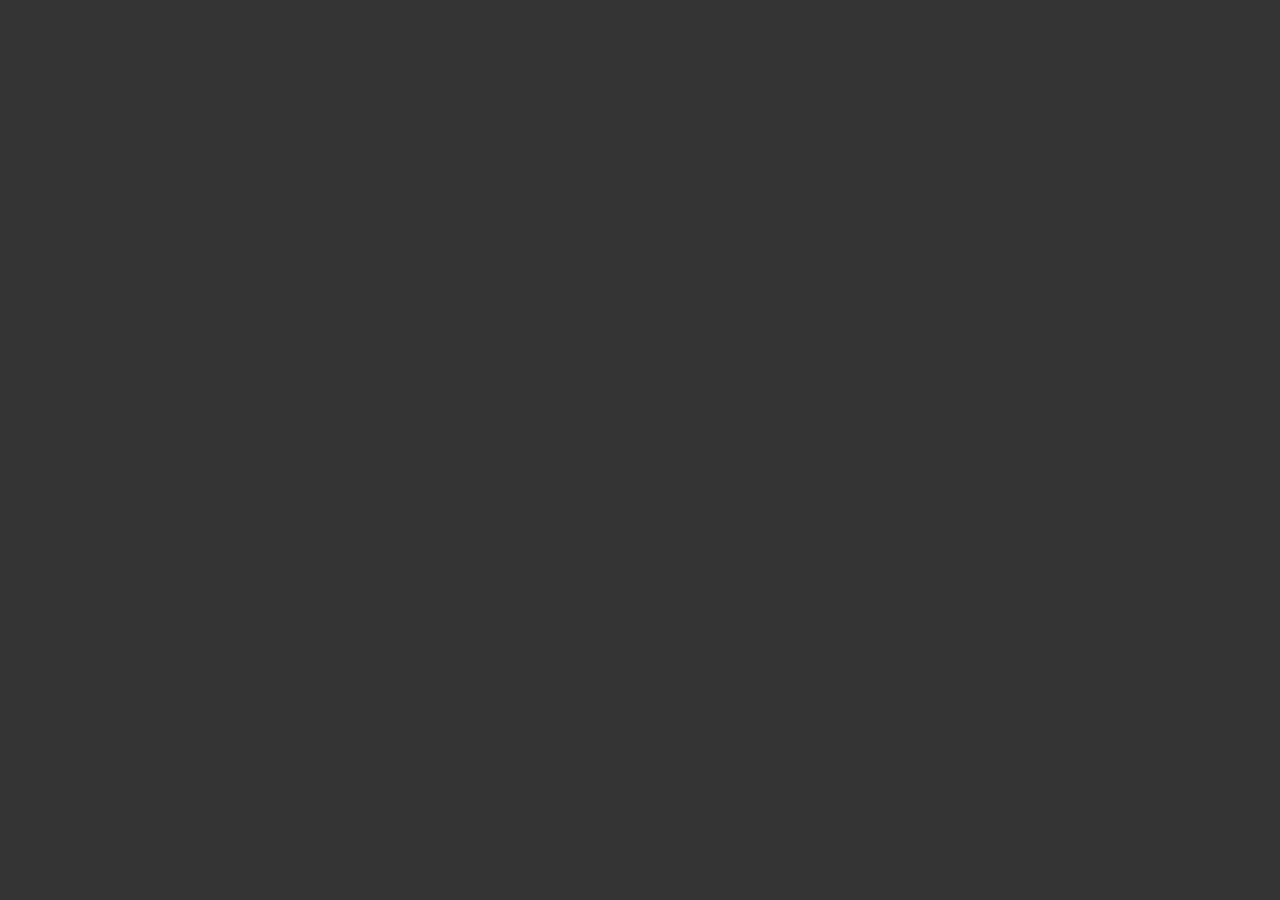
==== index.html @ ab66e3b2 "additions" ====
<html lang="en">
<head>
    <meta charset="UTF-8">
    <meta http-equiv="X-UA-Compatible" content="IE=edge">
    <meta name="viewport" content="width=device-width, initial-scale=1.0">
    <title>AstroDom.space</title>
    <script src="https://ajax.googleapis.com/ajax/libs/jquery/3.5.1/jquery.min.js"></script>
    <script src="./main.js"></script>
    <style>@import url(./styles.css);</style>
</head>
<body>
    <div class="preloader">
        <h1 class="name">AstroDom.space</h1>
        <div class="loading"></div>
    </div>
    <section class="landing">
    </section>
    
</body>
</html>
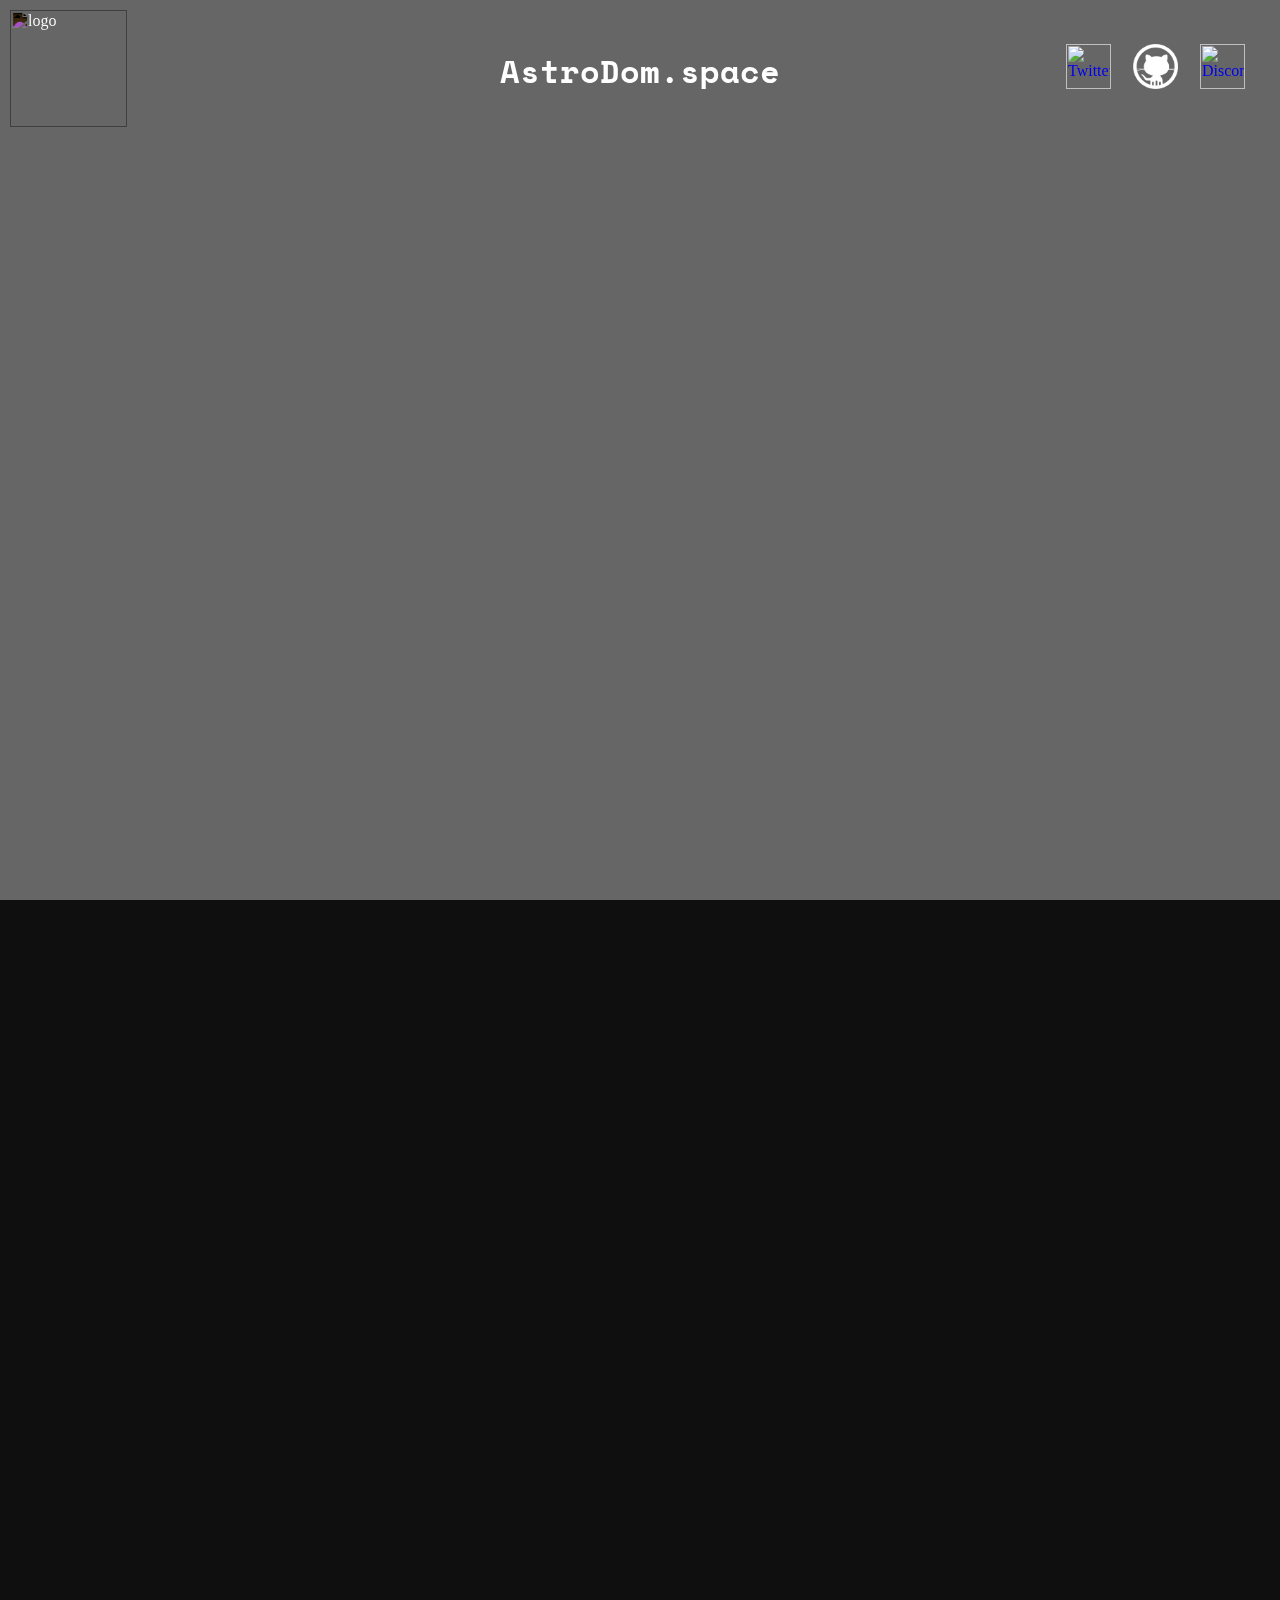
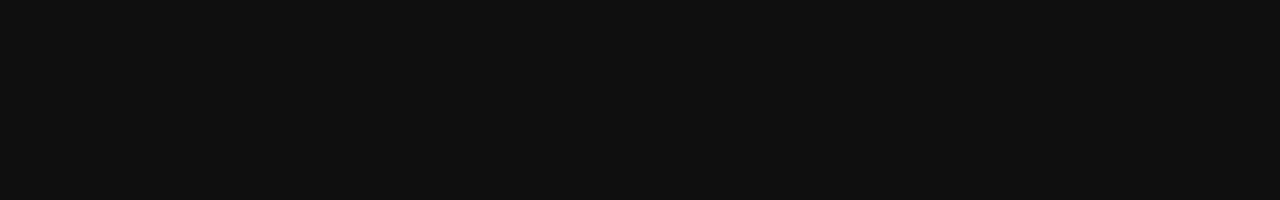
==== commit 9536aff6: "changes" ====
--- a/index.html
+++ b/index.html
@@ -3,18 +3,33 @@
     <meta charset="UTF-8">
     <meta http-equiv="X-UA-Compatible" content="IE=edge">
     <meta name="viewport" content="width=device-width, initial-scale=1.0">
+    <link rel="stylesheet" href="https://cdnjs.cloudflare.com/ajax/libs/font-awesome/4.7.0/css/font-awesome.min.css">
     <title>AstroDom.space</title>
     <script src="https://ajax.googleapis.com/ajax/libs/jquery/3.5.1/jquery.min.js"></script>
     <script src="./main.js"></script>
     <style>@import url(./styles.css);</style>
 </head>
 <body>
+    <nav>
+        <div class="logo"><img id='inverted' src="./images/logob.png" alt="logo" class="logo"></div>
+        <div class="name"><h1 class="name">AstroDom.space</h1></div>
+        <div class="contact">
+            <ul>
+                <li><a href="https://twitter.com/FakeBigDev/" target='_blank'><img src="./images/twitter-icon.png" alt="Twitter"></a></li>
+                <li><a href="https://github.com/FakeBigBoi/" target='_blank'><img src="./images/github-icon.png" alt="Github"></a></li>
+                <li><a href='https://discord.gg/FdfvapJvbK' target="_blank"><img src="./images/discord-icon.png" alt="Discord"></a></li>
+            </ul>
+            
+        </div>
+    </nav>
     <div class="preloader">
         <h1 class="name">AstroDom.space</h1>
         <div class="loading"></div>
     </div>
     <section class="landing">
     </section>
-    
+    <section class="info">
+        <iframe src="https://quizlet.com/660786839/match/embed?i=31wl7t&x=1jj1" height="500" width="100%" style="border:0"></iframe>
+    </section>
 </body>
 </html>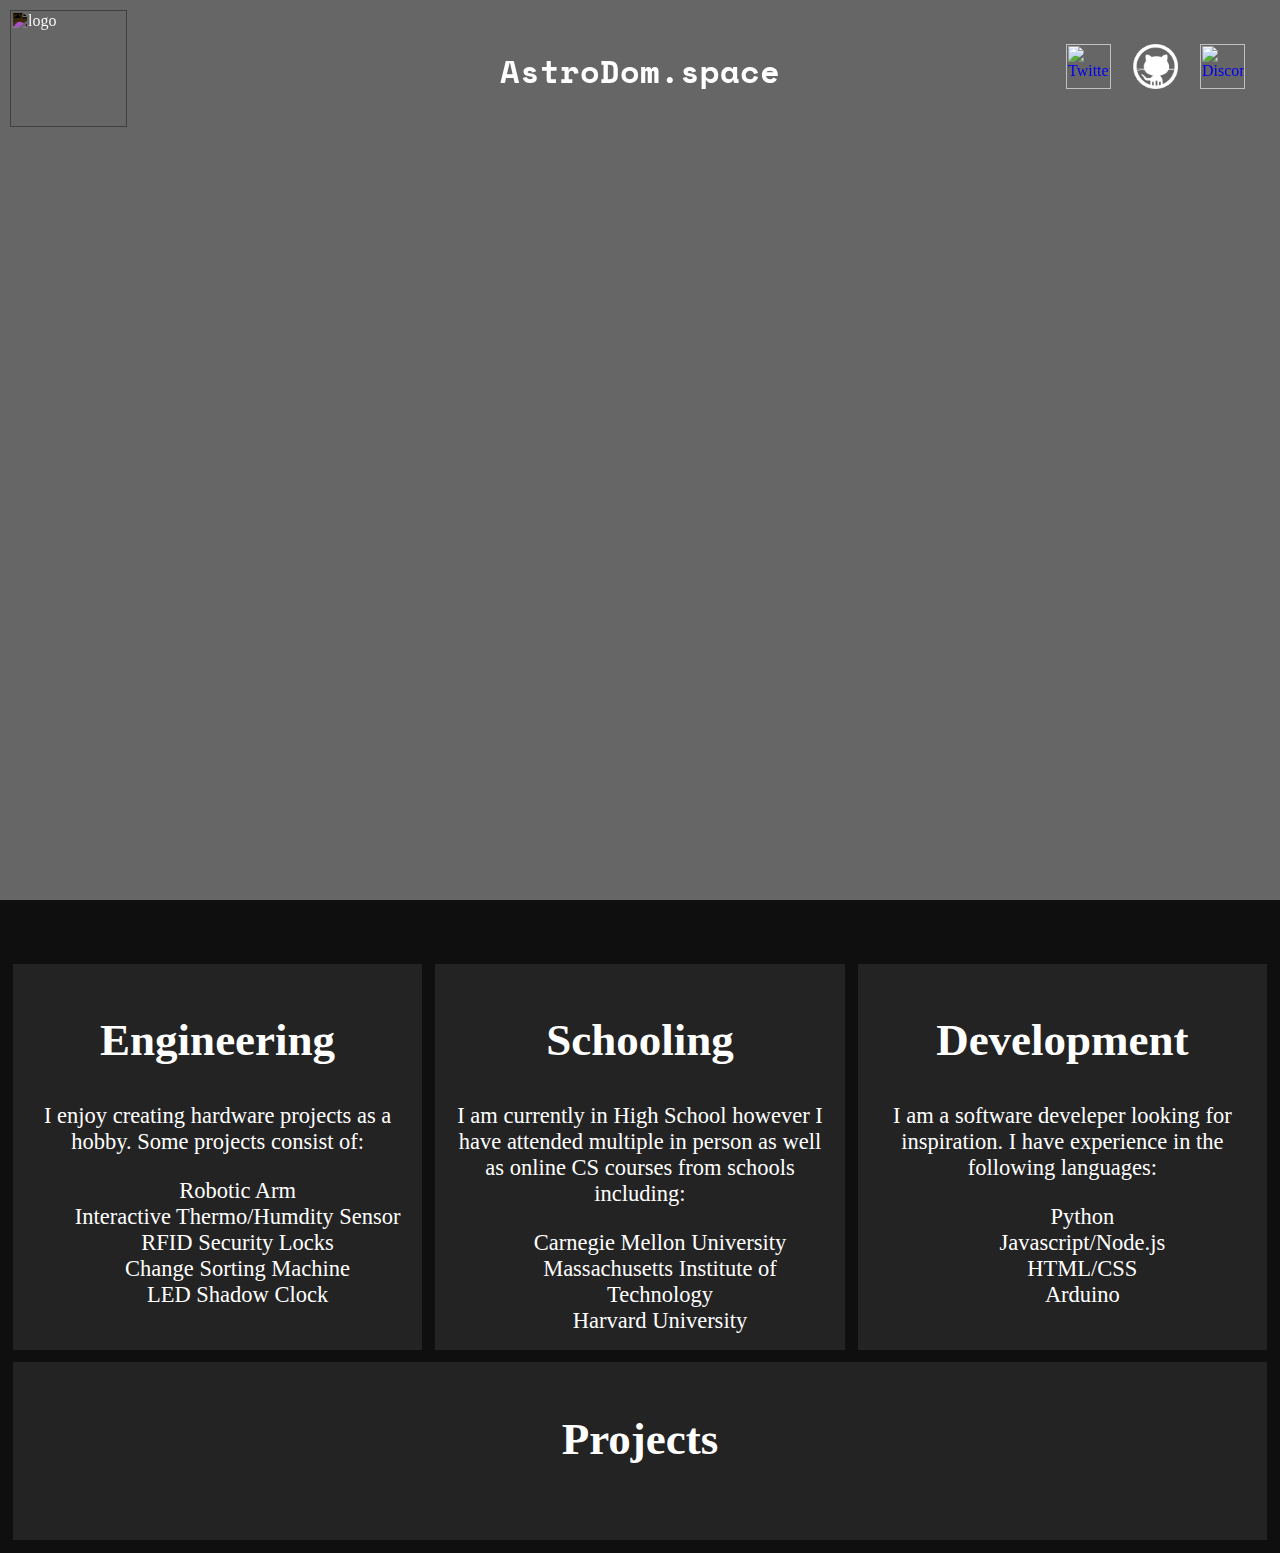
==== commit 932f0e31: "info page changes and nav changes" ====
--- a/index.html
+++ b/index.html
@@ -27,9 +27,51 @@
         <div class="loading"></div>
     </div>
     <section class="landing">
+        <div class="slogan">
+            <img src="./images/planet.png" id='planet'>
+            <p id='1'>Engineer</p>
+            <p id='2'>Student</p>
+            <p id='3'>Developer</p>
+            <p id='4'>AstroDom.space</p>
+        </div>
     </section>
     <section class="info">
-        <iframe src="https://quizlet.com/660786839/match/embed?i=31wl7t&x=1jj1" height="500" width="100%" style="border:0"></iframe>
+        <div class="box">
+            <h2 class="box-title">Engineering</h2>
+            <p class="desc">I enjoy creating hardware projects as a hobby. Some projects consist of:</p>
+            <ul>
+                <li>Robotic Arm</li>
+                <li>Interactive Thermo/Humdity Sensor</li>
+                <li>RFID Security Locks</li>
+                <li>Change Sorting Machine</li>
+                <li>LED Shadow Clock</li>
+        </ul>
+        </div>
+        <div class="box">
+            <h2 class="box-title">Schooling</h2>
+            <p class="desc">I am currently in High School however I have attended multiple 
+                in person as well as online CS courses from schools including:</p>
+            <ul>
+                <li>Carnegie Mellon University</li>
+                <li>Massachusetts Institute of Technology</li>
+                <li>Harvard University</li>
+        </div>
+        <div class="box">
+            <h2 class="box-title">Development</h2>
+            <p class="desc">I am a software develeper looking for inspiration. I have experience 
+                in the following languages:</p>
+            <ul>
+                <li>Python</li>
+                <li>Javascript/Node.js</li>
+                <li>HTML/CSS</li>
+                <li>Arduino</li>
+        </div>
+        <div class="box projects">
+            <h2 class="box-title">Projects</h2>
+            <div class="project">
+                
+            </div>
+        </div>
     </section>
 </body>
 </html>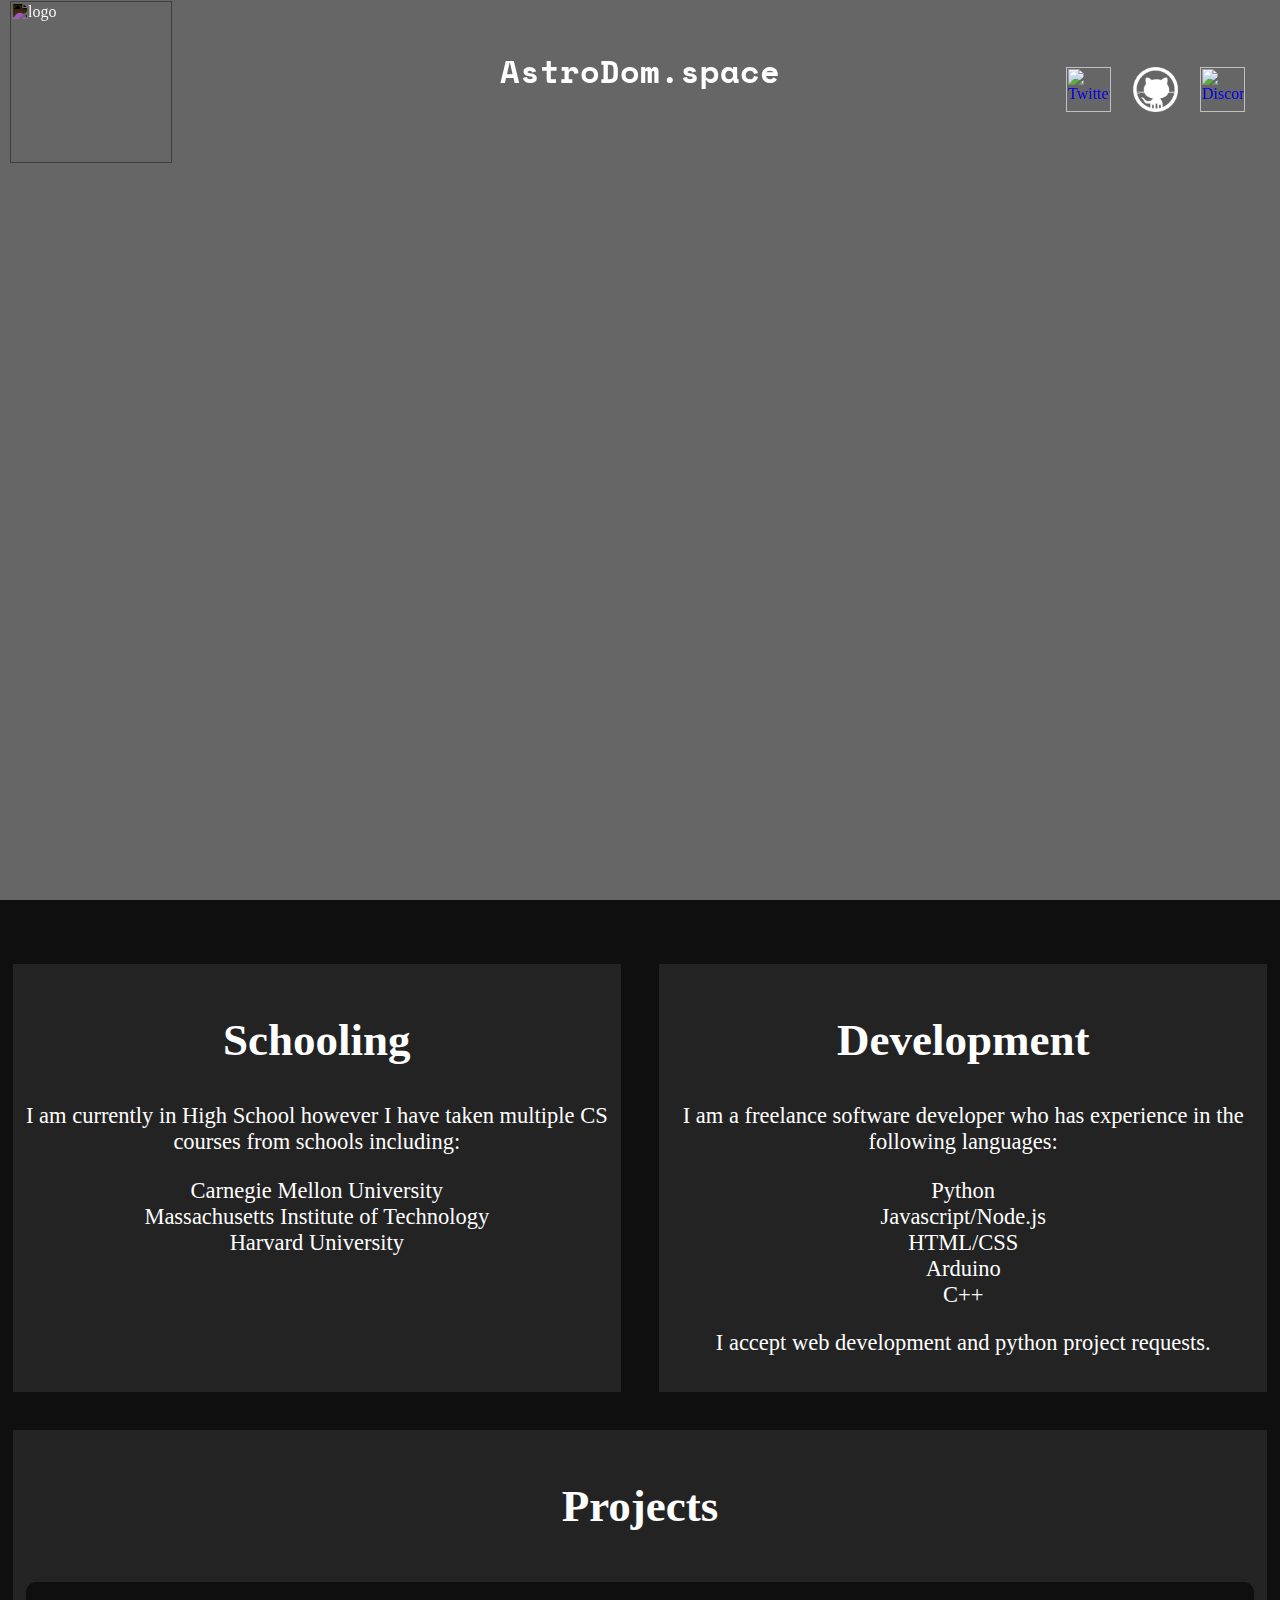
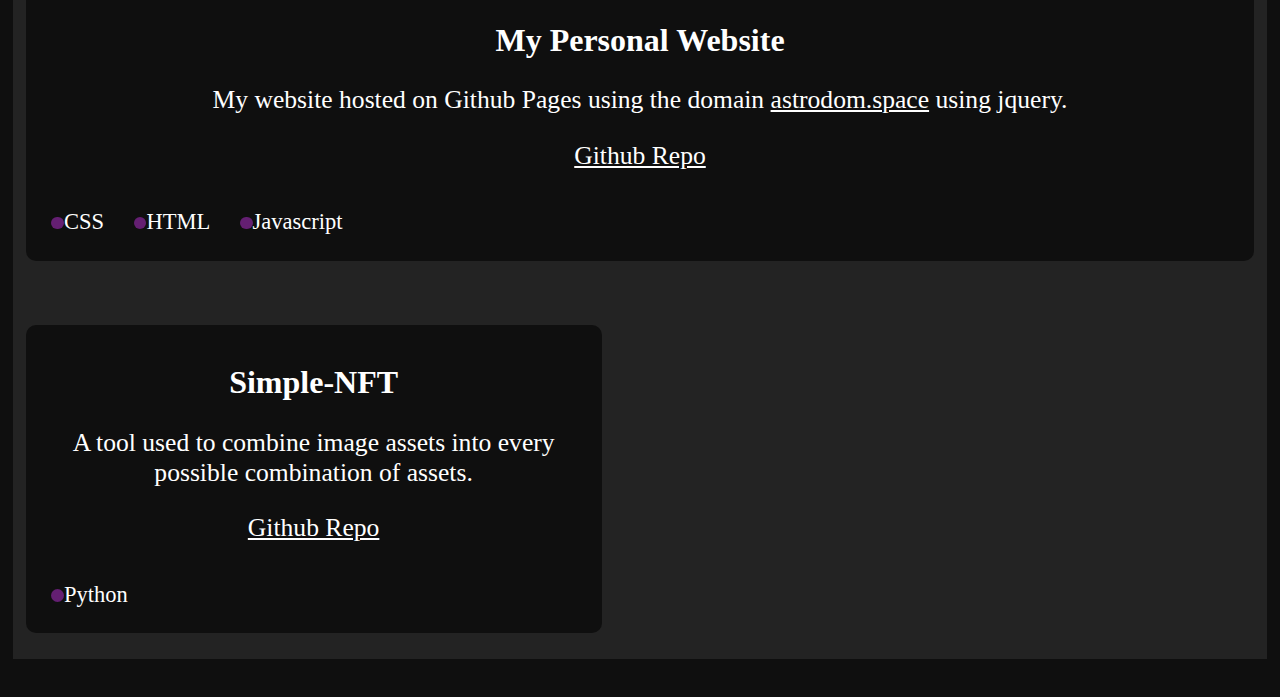
==== commit d04ba118: "Re Organized" ====
--- a/index.html
+++ b/index.html
@@ -4,14 +4,15 @@
     <meta http-equiv="X-UA-Compatible" content="IE=edge">
     <meta name="viewport" content="width=device-width, initial-scale=1.0">
     <link rel="stylesheet" href="https://cdnjs.cloudflare.com/ajax/libs/font-awesome/4.7.0/css/font-awesome.min.css">
-    <title>AstroDom.space</title>
     <script src="https://ajax.googleapis.com/ajax/libs/jquery/3.5.1/jquery.min.js"></script>
     <script src="./main.js"></script>
+    <script src="./admin/admin.js"></script>
+    <title>AstroDom.space</title>
     <style>@import url(./styles.css);</style>
 </head>
 <body>
     <nav>
-        <div class="logo"><img id='inverted' src="./images/logob.png" alt="logo" class="logo"></div>
+        <div class="logo"><img src="./images/image4.png" id="inverted" alt="logo" class="logo"></div>
         <div class="name"><h1 class="name">AstroDom.space</h1></div>
         <div class="contact">
             <ul>
@@ -29,28 +30,15 @@
     <section class="landing">
         <div class="slogan">
             <img src="./images/planet.png" id='planet'>
-            <p id='1'>Engineer</p>
-            <p id='2'>Student</p>
-            <p id='3'>Developer</p>
-            <p id='4'>AstroDom.space</p>
+            <p id='1'>Student</p>
+            <p id='2'>Developer</p>
+            <p id='3'>AstroDom.space</p>
         </div>
     </section>
     <section class="info">
         <div class="box">
-            <h2 class="box-title">Engineering</h2>
-            <p class="desc">I enjoy creating hardware projects as a hobby. Some projects consist of:</p>
-            <ul>
-                <li>Robotic Arm</li>
-                <li>Interactive Thermo/Humdity Sensor</li>
-                <li>RFID Security Locks</li>
-                <li>Change Sorting Machine</li>
-                <li>LED Shadow Clock</li>
-        </ul>
-        </div>
-        <div class="box">
             <h2 class="box-title">Schooling</h2>
-            <p class="desc">I am currently in High School however I have attended multiple 
-                in person as well as online CS courses from schools including:</p>
+            <p class="desc">I am currently in High School however I have taken multiple CS courses from schools including:</p>
             <ul>
                 <li>Carnegie Mellon University</li>
                 <li>Massachusetts Institute of Technology</li>
@@ -58,18 +46,37 @@
         </div>
         <div class="box">
             <h2 class="box-title">Development</h2>
-            <p class="desc">I am a software develeper looking for inspiration. I have experience 
-                in the following languages:</p>
+            <p class="desc">I am a freelance software developer who has experience in the following languages:</p>
             <ul>
                 <li>Python</li>
                 <li>Javascript/Node.js</li>
                 <li>HTML/CSS</li>
                 <li>Arduino</li>
+                <li>C++</li>
+            <p class="desc">I accept web development and python project requests.</p>
         </div>
-        <div class="box projects">
+        <div class="box project-block">
             <h2 class="box-title">Projects</h2>
-            <div class="project">
-                
+            <div class="projects">
+                <div class="project" id='website'>
+                    <h2 class="title">My Personal Website</h2>
+                    <p class="desc">My website hosted on Github Pages using the domain 
+                        <a href="astrodom.space">astrodom.space</a> using jquery.</p>
+                    <a href="https://github.com/FakeBigBoi/astrodom.space">Github Repo</a>
+                    <ul class="tags">
+                        <li><div class="bullet"></div>CSS</li>
+                        <li><div class="bullet"></div>HTML</li>
+                        <li><div class="bullet"></div>Javascript</li>
+                    </ul>
+                </div>
+                <div class="project">
+                    <h2 class="title">Simple-NFT</h2>
+                    <p class="desc">A tool used to combine image assets into every possible combination of assets.</p>
+                    <a href="https://github.com/FakeBigBoi/Simple-NFT">Github Repo</a>
+                    <ul class="tags">
+                        <li><div class="bullet"></div>Python</li>
+                    </ul>
+                </div>
             </div>
         </div>
     </section>
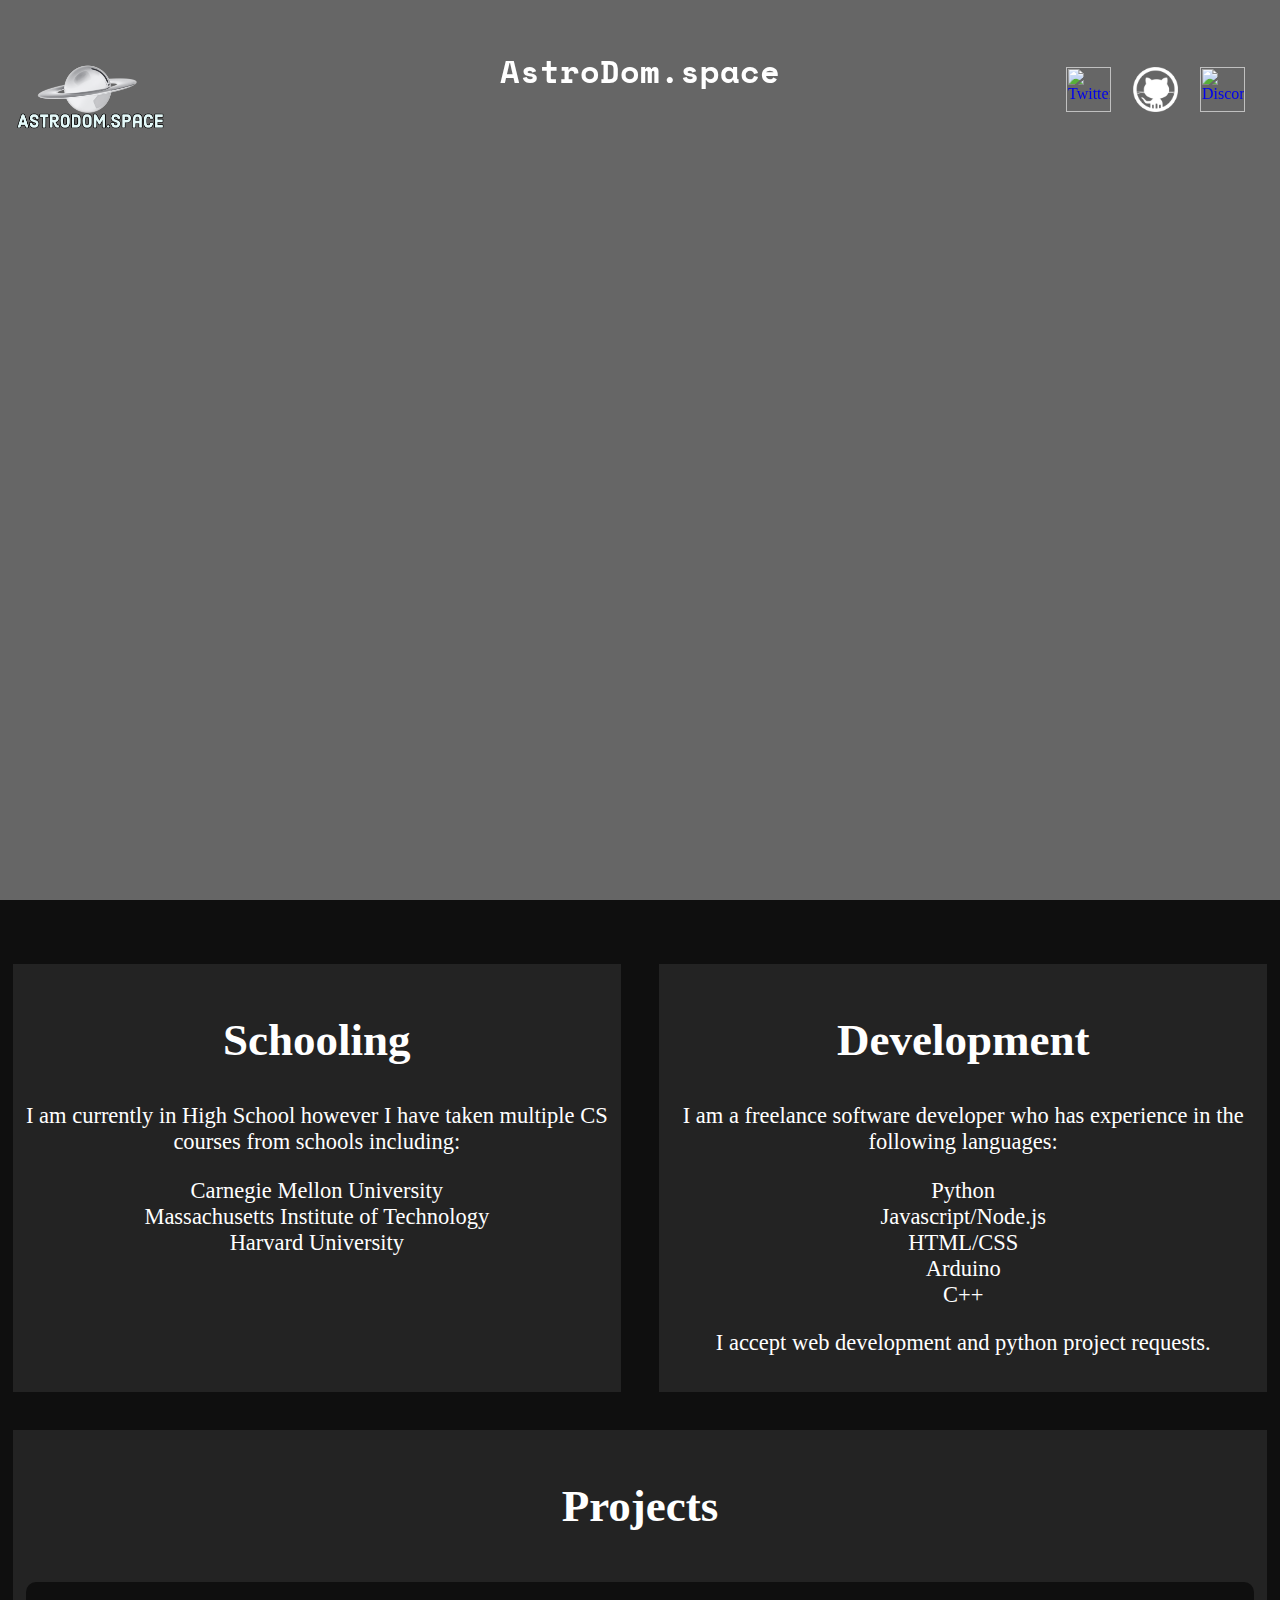
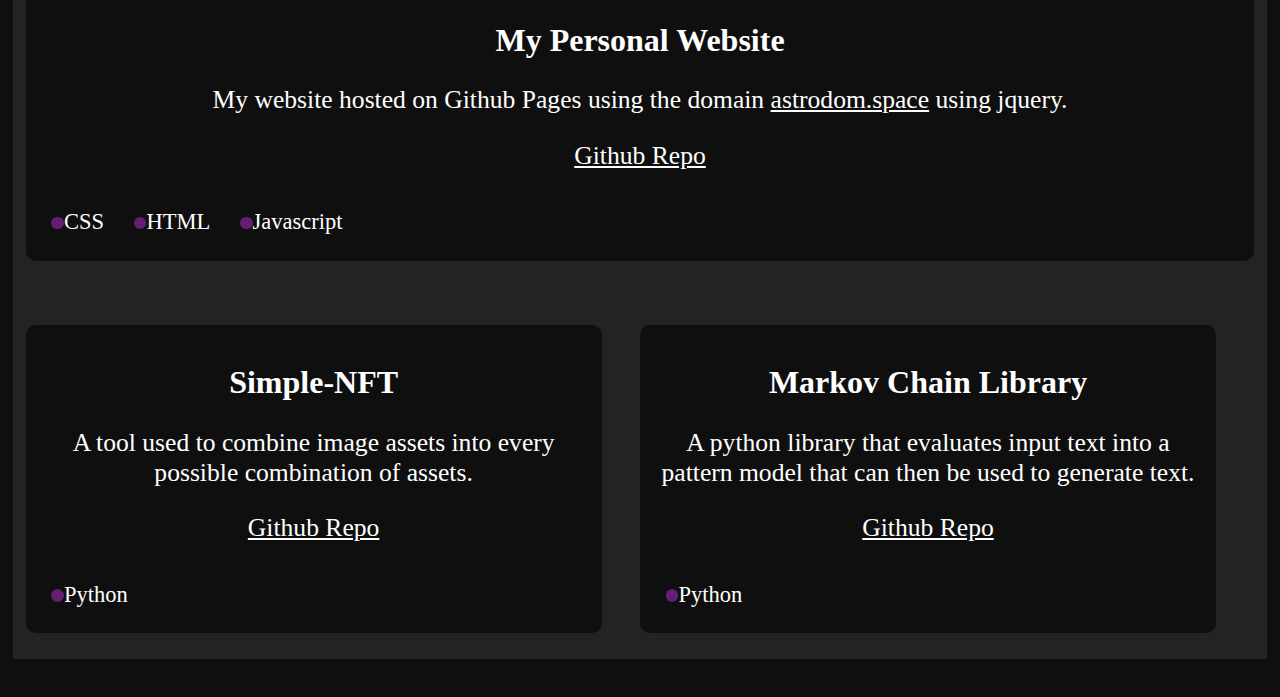
==== commit e18f4990: "Add Markov Chain Project." ====
--- a/index.html
+++ b/index.html
@@ -77,6 +77,14 @@
                         <li><div class="bullet"></div>Python</li>
                     </ul>
                 </div>
+                <div class="project">
+                    <h2 class="title">Markov Chain Library</h2>
+                    <p class="desc">A python library that evaluates input text into a pattern model that can then be used to generate text.</p>
+                    <a href="https://github.com/FakeBigBoi/markov_lib">Github Repo</a>
+                    <ul class="tags">
+                        <li><div class="bullet"></div>Python</li>
+                    </ul>
+                </div>
             </div>
         </div>
     </section>
